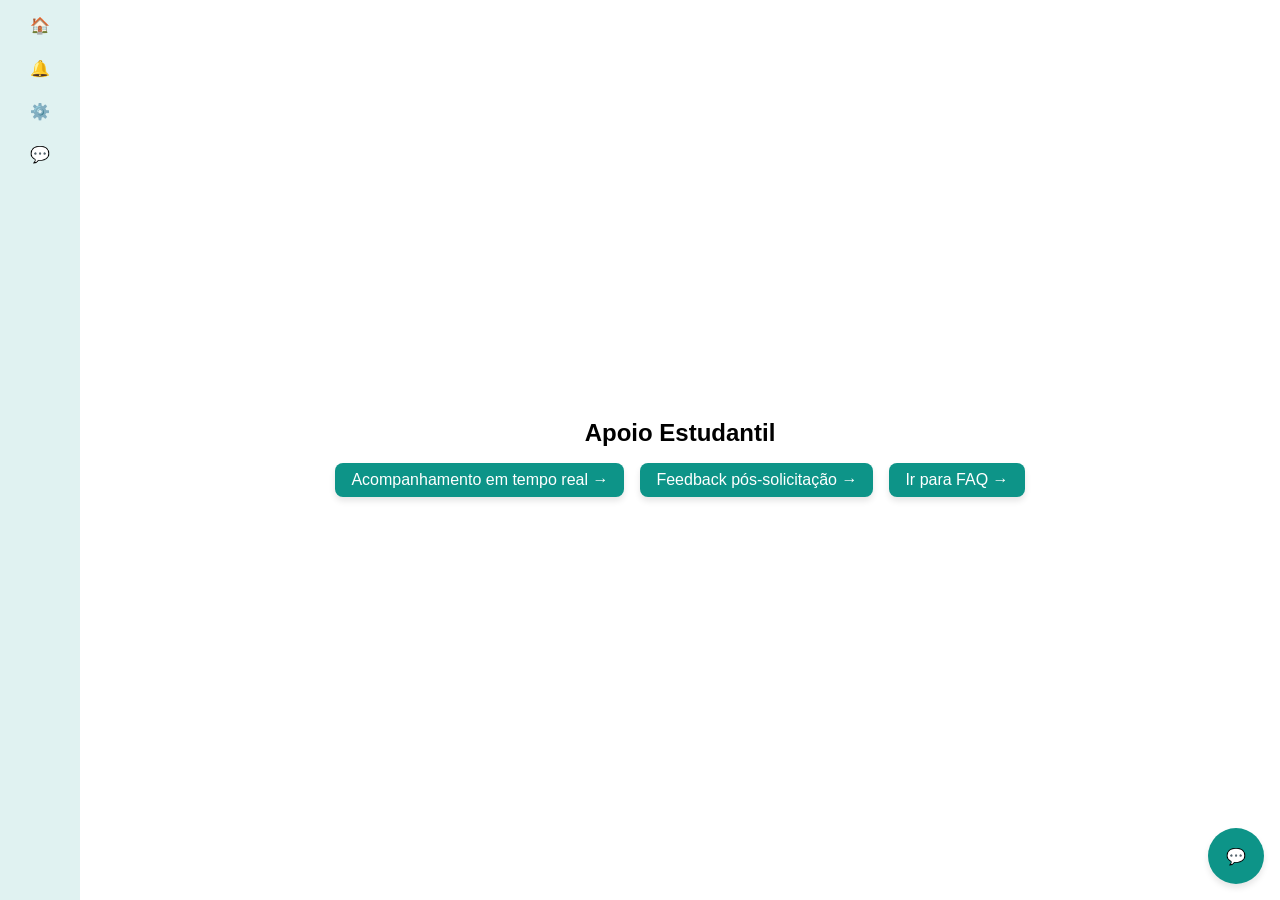
==== index.html @ f75690db "primeiro_commit_pagina_web" ====
<!DOCTYPE html>
<html lang="pt-BR">
<head>
  <meta charset="UTF-8">
  <meta name="viewport" content="width=device-width, initial-scale=1.0">
  <title>Apoio Estudantil</title>
  <link rel="stylesheet" href="styles.css">
</head>
<body>
  <div id="root">
    <!-- O conteúdo será injetado aqui via JavaScript -->
  </div>
  <script src="script.js"></script>
</body>
</html>
---- styles.css ----
/* Estilos globais */
body {
    margin: 0;
    font-family: Arial, sans-serif;
  }
  
  /* Layout principal */
  .container {
    display: flex;
    height: 100vh;
  }
  
  /* Barra lateral */
  .sidebar {
    width: 80px;
    background-color: #e0f2f1;
    display: flex;
    flex-direction: column;
    align-items: center;
    padding: 16px 0;
    gap: 24px;
  }
  
  .sidebar .icon {
    color: #0d9488;
    cursor: pointer;
  }
  
  /* Conteúdo principal */
  .main-content {
    flex: 1;
    display: flex;
    flex-direction: column;
    justify-content: center;
    align-items: center;
    padding: 32px;
  }
  
  .main-content h1 {
    font-size: 24px;
    font-weight: bold;
    margin-bottom: 16px;
  }
  
  .buttons {
    display: flex;
    gap: 16px;
  }
  
  .button {
    background-color: #0d9488;
    color: white;
    padding: 8px 16px;
    border-radius: 8px;
    cursor: pointer;
    box-shadow: 0 4px 6px rgba(0, 0, 0, 0.1);
  }
  
  /* Modal de notificações */
  .notifications-modal {
    position: fixed;
    top: 16px;
    right: 16px;
    background-color: #1e293b;
    color: white;
    padding: 16px;
    border-radius: 8px;
    box-shadow: 0 4px 6px rgba(0, 0, 0, 0.1);
  }
  
  /* Modal de feedback */
  .feedback-modal {
    position: fixed;
    top: 0;
    left: 0;
    width: 100%;
    height: 100%;
    background-color: rgba(0, 0, 0, 0.5);
    display: flex;
    justify-content: center;
    align-items: center;
  }
  
  .feedback-modal-content {
    background-color: white;
    padding: 16px;
    border-radius: 8px;
    width: 320px;
    box-shadow: 0 4px 6px rgba(0, 0, 0, 0.1);
  }
  
  .feedback-modal-content h2 {
    font-size: 20px;
    font-weight: bold;
    margin-bottom: 8px;
  }
  
  .feedback-modal-content p {
    color: #374151;
    margin-bottom: 8px;
  }
  
  .stars {
    display: flex;
    gap: 8px;
    margin-bottom: 16px;
  }
  
  .star {
    font-size: 24px;
    cursor: pointer;
    color: #d1d5db;
  }
  
  .star.active {
    color: #f59e0b;
  }
  
  /* Botão flutuante do chat */
  .chat-button {
    position: fixed;
    bottom: 16px;
    right: 16px;
    background-color: #0d9488;
    color: white;
    width: 56px;
    height: 56px;
    display: flex;
    align-items: center;
    justify-content: center;
    border-radius: 50%;
    cursor: pointer;
    box-shadow: 0 4px 6px rgba(0, 0, 0, 0.1);
  }
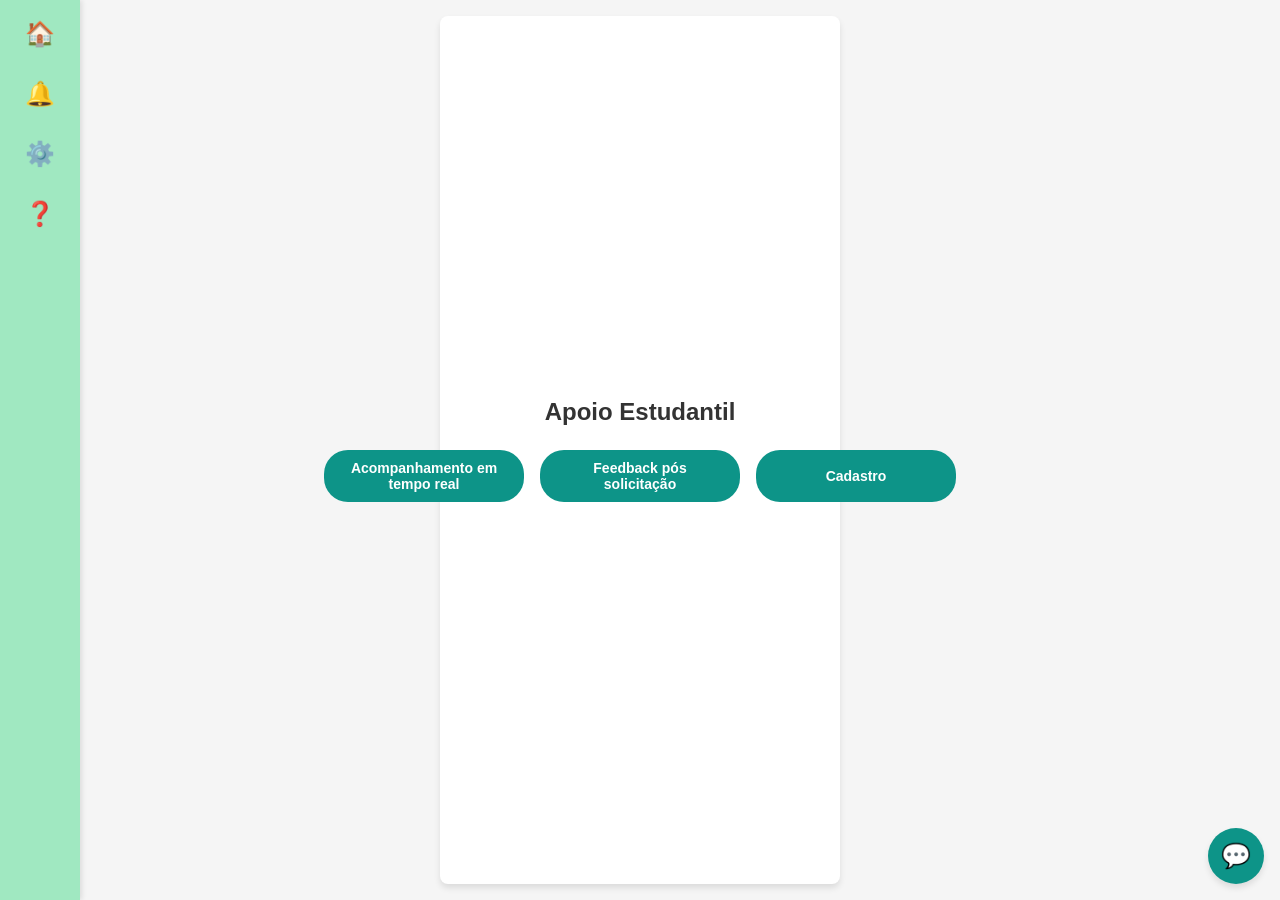
==== commit 911118f1: "[feat]: add version of Mauro" ====
--- a/index.html
+++ b/index.html
@@ -1,15 +1,31 @@
 <!DOCTYPE html>
 <html lang="pt-BR">
-<head>
-  <meta charset="UTF-8">
-  <meta name="viewport" content="width=device-width, initial-scale=1.0">
-  <title>Apoio Estudantil</title>
-  <link rel="stylesheet" href="styles.css">
-</head>
-<body>
-  <div id="root">
-    <!-- O conteúdo será injetado aqui via JavaScript -->
-  </div>
-  <script src="script.js"></script>
-</body>
+  <head>
+    <meta charset="UTF-8" />
+    <meta name="viewport" content="width=device-width, initial-scale=1.0" />
+    <title>Apoio Estudantil</title>
+    <link rel="stylesheet" href="styles.css" />
+  </head>
+  <body>
+    <div id="root">
+      <div class="container">
+        <div class="sidebar">
+          <div class="icon">🏠</div>
+          <div class="icon notification" onclick="toggleNotifications()">🔔</div>
+          <div class="icon">⚙️</div>
+          <div class="icon faq" onclick="toggleFAQModal()">❓</div>
+        </div>
+        <div class="main-content">
+          <h1>Apoio Estudantil</h1>
+          <div class="buttons">
+            <button class="button">Acompanhamento em tempo real</button>
+            <button class="button" onclick="toggleFeedbackModal()">Feedback pós solicitação</button>
+            <button class="button" onclick="window.location.href='cadastro.html'">Cadastro</button>
+          </div>
+          <div class="chat-button" onclick="toggleChatbot()">💬</div>
+        </div>
+      </div>
+    </div>
+    <script src="script.js"></script>
+  </body>
 </html>
--- a/styles.css
+++ b/styles.css
@@ -1,134 +1,571 @@
-/* Estilos globais */
+* {
+  margin: 0;
+  padding: 0;
+  box-sizing: border-box;
+}
+
 body {
-    margin: 0;
-    font-family: Arial, sans-serif;
-  }
-  
-  /* Layout principal */
-  .container {
-    display: flex;
-    height: 100vh;
-  }
-  
-  /* Barra lateral */
-  .sidebar {
-    width: 80px;
-    background-color: #e0f2f1;
-    display: flex;
-    flex-direction: column;
-    align-items: center;
-    padding: 16px 0;
-    gap: 24px;
-  }
-  
-  .sidebar .icon {
-    color: #0d9488;
-    cursor: pointer;
-  }
-  
-  /* Conteúdo principal */
-  .main-content {
-    flex: 1;
-    display: flex;
-    flex-direction: column;
-    justify-content: center;
-    align-items: center;
-    padding: 32px;
-  }
-  
-  .main-content h1 {
-    font-size: 24px;
-    font-weight: bold;
-    margin-bottom: 16px;
-  }
-  
-  .buttons {
-    display: flex;
-    gap: 16px;
-  }
-  
-  .button {
-    background-color: #0d9488;
-    color: white;
-    padding: 8px 16px;
-    border-radius: 8px;
-    cursor: pointer;
-    box-shadow: 0 4px 6px rgba(0, 0, 0, 0.1);
-  }
-  
-  /* Modal de notificações */
-  .notifications-modal {
-    position: fixed;
-    top: 16px;
-    right: 16px;
-    background-color: #1e293b;
-    color: white;
-    padding: 16px;
-    border-radius: 8px;
-    box-shadow: 0 4px 6px rgba(0, 0, 0, 0.1);
-  }
-  
-  /* Modal de feedback */
-  .feedback-modal {
-    position: fixed;
-    top: 0;
-    left: 0;
-    width: 100%;
-    height: 100%;
-    background-color: rgba(0, 0, 0, 0.5);
-    display: flex;
-    justify-content: center;
-    align-items: center;
-  }
-  
-  .feedback-modal-content {
-    background-color: white;
-    padding: 16px;
-    border-radius: 8px;
-    width: 320px;
-    box-shadow: 0 4px 6px rgba(0, 0, 0, 0.1);
-  }
-  
-  .feedback-modal-content h2 {
-    font-size: 20px;
-    font-weight: bold;
-    margin-bottom: 8px;
-  }
-  
-  .feedback-modal-content p {
-    color: #374151;
-    margin-bottom: 8px;
-  }
-  
-  .stars {
-    display: flex;
-    gap: 8px;
-    margin-bottom: 16px;
-  }
-  
-  .star {
-    font-size: 24px;
-    cursor: pointer;
-    color: #d1d5db;
-  }
-  
-  .star.active {
-    color: #f59e0b;
-  }
-  
-  /* Botão flutuante do chat */
-  .chat-button {
-    position: fixed;
-    bottom: 16px;
-    right: 16px;
-    background-color: #0d9488;
-    color: white;
-    width: 56px;
-    height: 56px;
-    display: flex;
-    align-items: center;
-    justify-content: center;
-    border-radius: 50%;
-    cursor: pointer;
-    box-shadow: 0 4px 6px rgba(0, 0, 0, 0.1);
-  }+  width: 100%;
+  margin: 0;
+  font-family: Arial, sans-serif;
+  background-color: #f5f5f5;
+}
+
+.container {
+  display: flex;
+  height: 100vh;
+}
+
+.sidebar {
+  width: 80px;
+  background-color: #a0e8c1;
+  display: flex;
+  flex-direction: column;
+  align-items: center;
+  padding: 20px 0;
+  gap: 32px;
+  height: 100vh;
+  position: fixed;
+  left: 0;
+  top: 0;
+  box-shadow: 2px 0 5px rgba(0, 0, 0, 0.1);
+}
+
+.sidebar .icon {
+  position: relative;
+  font-size: 24px;
+  color: black;
+  cursor: pointer;
+  transition: transform 0.2s;
+}
+
+.sidebar .icon:hover {
+  transform: scale(1.1);
+}
+
+.sidebar .icon.notification {
+  position: relative;
+}
+
+.sidebar .icon.notification::after {
+  content: "1";
+  position: absolute;
+  top: -5px;
+  right: -5px;
+  background: white;
+  color: black;
+  font-size: 12px;
+  font-weight: bold;
+  width: 18px;
+  height: 18px;
+  display: flex;
+  justify-content: center;
+  align-items: center;
+  border-radius: 50%;
+  border: 1px solid black;
+  display: none;
+}
+
+.sidebar .icon.notification.has-notification::after {
+  display: flex;
+}
+
+.sidebar .icon.faq {
+  font-size: 24px;
+  color: black;
+  cursor: pointer;
+}
+
+.main-content {
+  flex: 1;
+  display: flex;
+  flex-direction: column;
+  justify-content: center;
+  align-items: center;
+  padding: 32px;
+}
+
+.main-content h1 {
+  font-size: 24px;
+  font-weight: bold;
+  margin-bottom: 16px;
+}
+
+.buttons {
+  display: flex;
+  gap: 16px;
+}
+
+.button {
+  background-color: #0d9488;
+  color: white;
+  padding: 10px 16px;
+  border-radius: 24px;
+  cursor: pointer;
+  border: none;
+  display: flex;
+  align-items: center;
+  justify-content: center;
+  width: auto;
+  min-width: 200px;
+  max-width: 280px;
+  font-weight: bold;
+  font-size: 14px;
+  text-align: center;
+  transition: background-color 0.3s ease;
+}
+
+.button:hover {
+  background-color: #0a7569;
+}
+
+.notification-modal {
+  position: fixed;
+  top: 16px;
+  right: 16px;
+  width: 320px;
+  background-color: #1e293b;
+  color: white;
+  border-radius: 8px;
+  box-shadow: 0 4px 6px rgba(0, 0, 0, 0.1);
+  overflow: hidden;
+  display: none;
+  flex-direction: column;
+  z-index: 1000;
+  font-family: inherit;
+  padding: 16px;
+}
+
+.notification-modal.active {
+  display: flex;
+}
+
+.notification-content p {
+  margin: 8px 0;
+  font-size: 14px;
+}
+
+.notification-content button {
+  background-color: #0d9488;
+  color: white;
+  border: none;
+  padding: 6px 12px;
+  border-radius: 4px;
+  cursor: pointer;
+  font-size: 14px;
+  margin-top: 10px;
+  align-self: center;
+}
+
+.notification-content button:hover {
+  background-color: #0a7569;
+}
+
+.feedback-modal {
+  position: fixed;
+  top: 50%;
+  left: 50%;
+  transform: translate(-50%, -50%);
+  width: 400px;
+  background-color: #1e293b;
+  color: white;
+  border-radius: 8px;
+  box-shadow: 0 4px 6px rgba(0, 0, 0, 0.1);
+  display: none;
+  flex-direction: column;
+  z-index: 1000;
+  font-family: inherit;
+  padding: 20px;
+  text-align: center;
+}
+
+.feedback-modal.active {
+  display: flex;
+}
+
+.feedback-content h2 {
+  margin-bottom: 10px;
+  padding-right: 16px;
+  padding-left: 16px;
+  font-size: 18px;
+}
+
+.feedback-content p {
+  font-size: 14px;
+  margin-bottom: 10px;
+}
+
+.star-rating {
+  display: flex;
+  justify-content: center;
+  gap: 8px;
+  font-size: 24px;
+  cursor: pointer;
+  margin-bottom: 10px;
+}
+
+.star {
+  color: #ccc;
+  transition: color 0.3s;
+}
+
+.star:hover {
+  color: #FFD700;
+}
+
+.feedback-content textarea {
+  width: calc(100% - 16px);
+  height: 80px;
+  padding: 8px;
+  border-radius: 6px;
+  border: 1px solid #ccc;
+  margin-bottom: 10px;
+  font-size: 14px;
+  resize: none;
+}
+
+.feedback-buttons {
+  display: flex;
+  justify-content: center;
+  gap: 10px;
+}
+
+.feedback-buttons button {
+  background-color: #0d9488;
+  color: white;
+  border: none;
+  padding: 6px 12px;
+  border-radius: 4px;
+  cursor: pointer;
+  font-size: 14px;
+}
+
+.feedback-buttons button:hover {
+  background-color: #0a7569;
+}
+
+.faq-modal {
+  position: fixed;
+  top: 50%;
+  left: 50%;
+  transform: translate(-50%, -50%);
+  width: 400px;
+  background-color: #1e293b;
+  color: white;
+  border-radius: 8px;
+  box-shadow: 0 4px 6px rgba(0, 0, 0, 0.1);
+  display: none;
+  flex-direction: column;
+  z-index: 1000;
+  font-family: inherit;
+  padding: 20px;
+  text-align: center;
+  max-height: 500px;
+  overflow-y: auto;
+}
+
+.faq-modal.active {
+  display: flex;
+}
+
+.faq-content h2 {
+  font-size: 18px;
+  margin-bottom: 12px;
+}
+
+.faq-list {
+  text-align: left;
+}
+
+.faq-item {
+  margin-bottom: 8px;
+}
+
+.faq-question {
+  width: 100%;
+  text-align: left;
+  background-color: #0d9488;
+  color: white;
+  border: none;
+  padding: 8px;
+  border-radius: 6px;
+  cursor: pointer;
+  font-size: 14px;
+  transition: background-color 0.3s ease;
+}
+
+.faq-question:hover {
+  background-color: #0a7569;
+}
+
+.faq-answer {
+  display: none;
+  background-color: #e0f2f1;
+  color: #333;
+  padding: 8px;
+  border-radius: 6px;
+  font-size: 14px;
+  margin-top: 5px;
+}
+
+.faq-close {
+  background-color: #ff3b30;
+  color: white;
+  border: none;
+  padding: 8px 12px;
+  border-radius: 6px;
+  cursor: pointer;
+  margin-top: 10px;
+  font-size: 14px;
+}
+
+.faq-close:hover {
+  background-color: #d32f2f;
+}
+
+.chat-button {
+  position: fixed;
+  bottom: 16px;
+  right: 16px;
+  background-color: #0d9488;
+  color: white;
+  width: 56px;
+  height: 56px;
+  display: flex;
+  align-items: center;
+  justify-content: center;
+  border-radius: 50%;
+  cursor: pointer;
+  box-shadow: 0 4px 6px rgba(0, 0, 0, 0.1);
+  font-size: 24px;
+}
+
+.chat-button:hover {
+  background-color: #0a7569;
+}
+
+.chatbot-window {
+  position: fixed;
+  bottom: 80px;
+  right: 16px;
+  width: 320px;
+  background-color: #ffffff;
+  border-radius: 8px;
+  box-shadow: 0 4px 6px rgba(0, 0, 0, 0.1);
+  overflow: hidden;
+  display: none;
+  flex-direction: column;
+  z-index: 1000;
+  font-family: inherit;
+}
+
+.chatbot-window.active {
+  display: flex;
+}
+
+.chatbot-header {
+  background-color: #0d9488;
+  color: white;
+  padding: 12px;
+  font-weight: bold;
+  display: flex;
+  justify-content: space-between;
+  align-items: center;
+  cursor: pointer;
+  font-size: 16px;
+}
+
+.chatbot-body {
+  max-height: 300px;
+  overflow-y: auto;
+  padding: 10px;
+  display: flex;
+  flex-direction: column;
+  gap: 8px;
+  background-color: #f8f9fa;
+  font-size: 14px;
+}
+
+.chat-message {
+  padding: 8px 12px;
+  border-radius: 12px;
+  max-width: 80%;
+  font-size: 14px;
+  word-break: break-word;
+}
+
+.chat-message.bot {
+  background-color: #0d9488;
+  color: white;
+  align-self: flex-start;
+}
+
+.chat-message.user {
+  background-color: #e0f2f1;
+  align-self: flex-end;
+}
+
+.suggested-questions {
+  display: flex;
+  flex-wrap: wrap;
+  gap: 8px;
+  padding: 10px;
+  border-top: 1px solid #ccc;
+  justify-content: center;
+}
+
+.suggested-questions .question {
+  background-color: #0d9488;
+  color: white;
+  padding: 8px 12px;
+  border-radius: 6px;
+  cursor: pointer;
+  transition: background-color 0.3s ease;
+  font-size: 14px;
+  text-align: center;
+  display: inline-block;
+  min-width: 200px;
+}
+
+.suggested-questions .question:hover {
+  background-color: #0a7569;
+}
+
+.chatbot-input {
+  display: flex;
+  padding: 8px;
+  border-top: 1px solid #ccc;
+  background-color: white;
+  align-items: center;
+}
+
+.chatbot-input input {
+  flex: 1;
+  padding: 6px 8px;
+  border: 1px solid #ccc;
+  border-radius: 4px;
+  outline: none;
+  font-size: 14px;
+}
+
+.chatbot-input button {
+  margin-left: 8px;
+  background-color: #0d9488;
+  color: white;
+  border: none;
+  padding: 6px 12px;
+  border-radius: 4px;
+  cursor: pointer;
+  font-size: 14px;
+}
+
+.chatbot-input button:hover {
+  background-color: #0a7569;
+}
+
+.reset-chat {
+  background-color: #ff3b30;
+  color: white;
+  border: none;
+  padding: 8px 12px;
+  border-radius: 6px;
+  cursor: pointer;
+  margin: 8px auto;
+  width: 90%;
+  text-align: center;
+  font-weight: bold;
+  font-size: 14px;
+}
+
+.reset-chat:hover {
+  background-color: #d32f2f;
+}
+
+/* Estilos para o cadastro */
+.form-group {
+  margin-bottom: 16px;
+}
+
+.form-group label {
+  display: block;
+  margin-bottom: 8px;
+  font-weight: bold;
+  color: #333;
+}
+
+.form-group input {
+  width: 100%;
+  padding: 10px;
+  border: 1px solid #ccc;
+  border-radius: 6px;
+  font-size: 14px;
+  transition: border-color 0.3s ease;
+}
+
+.form-group input:focus {
+  outline: none;
+  border-color: #0d9488;
+}
+
+/* Estilos para o botão de cadastro */
+#cadastro-form .button {
+  width: 100%;
+  margin-top: 16px;
+  background-color: #0d9488;
+  color: white;
+  padding: 12px;
+  border-radius: 6px;
+  border: none;
+  font-size: 16px;
+  font-weight: bold;
+  cursor: pointer;
+  transition: background-color 0.3s ease;
+}
+
+#cadastro-form .button:hover {
+  background-color: #0a7569;
+}
+
+/* Estilos para o container do formulário */
+.main-content {
+  background-color: white;
+  padding: 32px;
+  border-radius: 8px;
+  box-shadow: 0 4px 6px rgba(0, 0, 0, 0.1);
+  width: 100%;
+  max-width: 400px;
+  margin: 0 auto;
+}
+
+/* Estilos para o título da tela de cadastro */
+.main-content h1 {
+  font-size: 24px;
+  font-weight: bold;
+  margin-bottom: 24px;
+  color: #333;
+  text-align: center;
+}
+
+/* Estilos para o container da tela de cadastro */
+.container {
+  display: flex;
+  height: 100vh;
+  background-color: #f5f5f5;
+  padding: 16px;
+}
+
+/* Estilos para a sidebar na tela de cadastro */
+.sidebar {
+  width: 80px;
+  background-color: #a0e8c1;
+  display: flex;
+  flex-direction: column;
+  align-items: center;
+  padding: 20px 0;
+  gap: 32px;
+  height: 100vh;
+  position: fixed;
+  left: 0;
+  top: 0;
+  box-shadow: 2px 0 5px rgba(0, 0, 0, 0.1);
+}
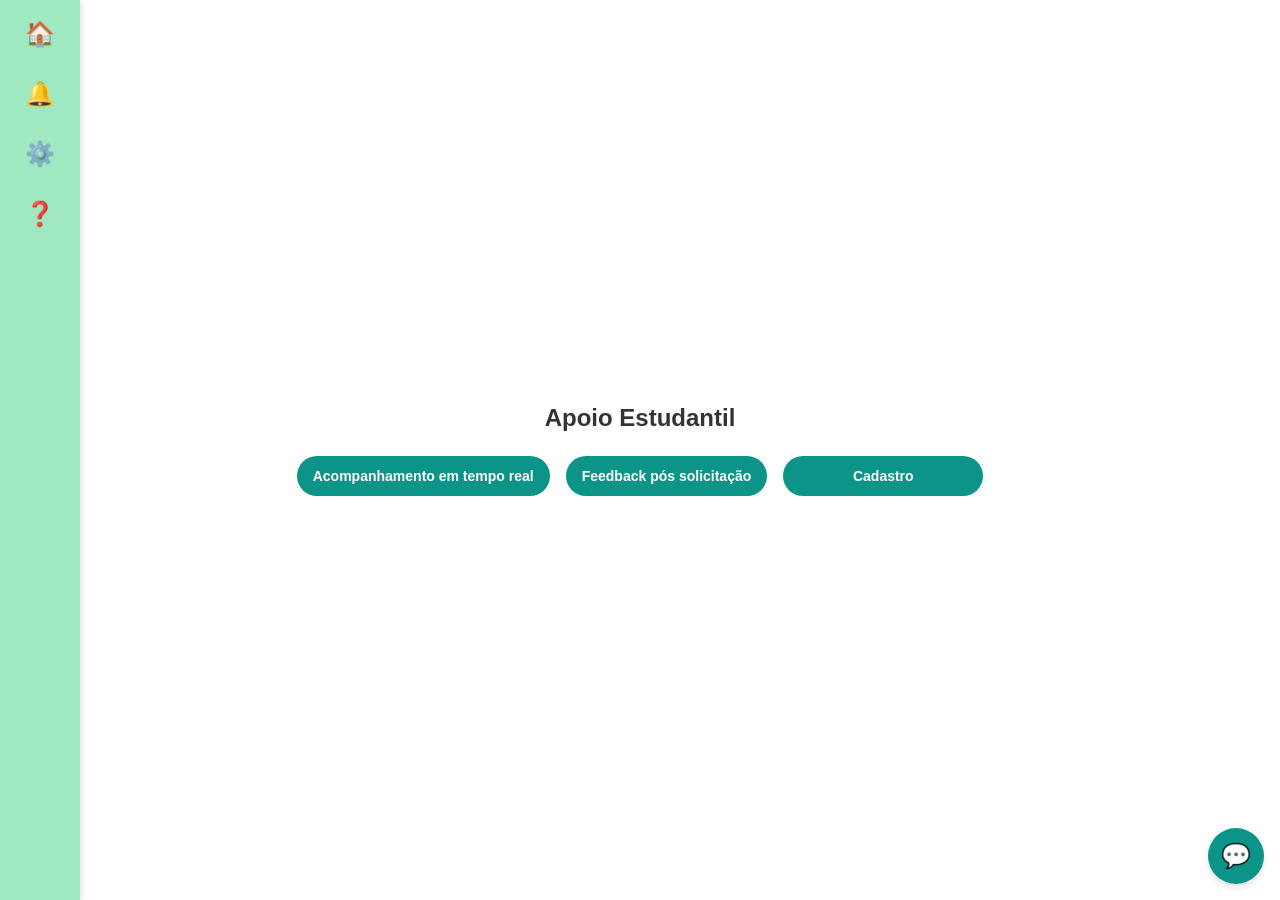
==== commit 6a2ff0d9: "[feat]: ajuste css" ====
--- a/index.html
+++ b/index.html
@@ -7,25 +7,7 @@
     <link rel="stylesheet" href="styles.css" />
   </head>
   <body>
-    <div id="root">
-      <div class="container">
-        <div class="sidebar">
-          <div class="icon">🏠</div>
-          <div class="icon notification" onclick="toggleNotifications()">🔔</div>
-          <div class="icon">⚙️</div>
-          <div class="icon faq" onclick="toggleFAQModal()">❓</div>
-        </div>
-        <div class="main-content">
-          <h1>Apoio Estudantil</h1>
-          <div class="buttons">
-            <button class="button">Acompanhamento em tempo real</button>
-            <button class="button" onclick="toggleFeedbackModal()">Feedback pós solicitação</button>
-            <button class="button" onclick="window.location.href='cadastro.html'">Cadastro</button>
-          </div>
-          <div class="chat-button" onclick="toggleChatbot()">💬</div>
-        </div>
-      </div>
-    </div>
+    <div id="root"></div>
     <script src="script.js"></script>
   </body>
 </html>
--- a/styles.css
+++ b/styles.css
@@ -77,26 +77,36 @@
 }
 
 .main-content {
-  flex: 1;
-  display: flex;
-  flex-direction: column;
-  justify-content: center;
-  align-items: center;
+  min-width: 100%;
+  display: flex;
+  flex-direction: column;
+  justify-content: center;
+  align-items: center;
+  background-color: white;
   padding: 32px;
+  width: 100%;
+  max-width: 400px;
 }
 
 .main-content h1 {
   font-size: 24px;
   font-weight: bold;
-  margin-bottom: 16px;
+  margin-bottom: 24px;
+  color: #333;
+  text-align: center;
 }
 
 .buttons {
   display: flex;
+  flex-wrap: wrap;
+  justify-content: center;
   gap: 16px;
+  width: 100%;
 }
 
 .button {
+  height: 40px;
+  width: 120px;
   background-color: #0d9488;
   color: white;
   padding: 10px 16px;
@@ -524,48 +534,4 @@
 
 #cadastro-form .button:hover {
   background-color: #0a7569;
-}
-
-/* Estilos para o container do formulário */
-.main-content {
-  background-color: white;
-  padding: 32px;
-  border-radius: 8px;
-  box-shadow: 0 4px 6px rgba(0, 0, 0, 0.1);
-  width: 100%;
-  max-width: 400px;
-  margin: 0 auto;
-}
-
-/* Estilos para o título da tela de cadastro */
-.main-content h1 {
-  font-size: 24px;
-  font-weight: bold;
-  margin-bottom: 24px;
-  color: #333;
-  text-align: center;
-}
-
-/* Estilos para o container da tela de cadastro */
-.container {
-  display: flex;
-  height: 100vh;
-  background-color: #f5f5f5;
-  padding: 16px;
-}
-
-/* Estilos para a sidebar na tela de cadastro */
-.sidebar {
-  width: 80px;
-  background-color: #a0e8c1;
-  display: flex;
-  flex-direction: column;
-  align-items: center;
-  padding: 20px 0;
-  gap: 32px;
-  height: 100vh;
-  position: fixed;
-  left: 0;
-  top: 0;
-  box-shadow: 2px 0 5px rgba(0, 0, 0, 0.1);
 }
